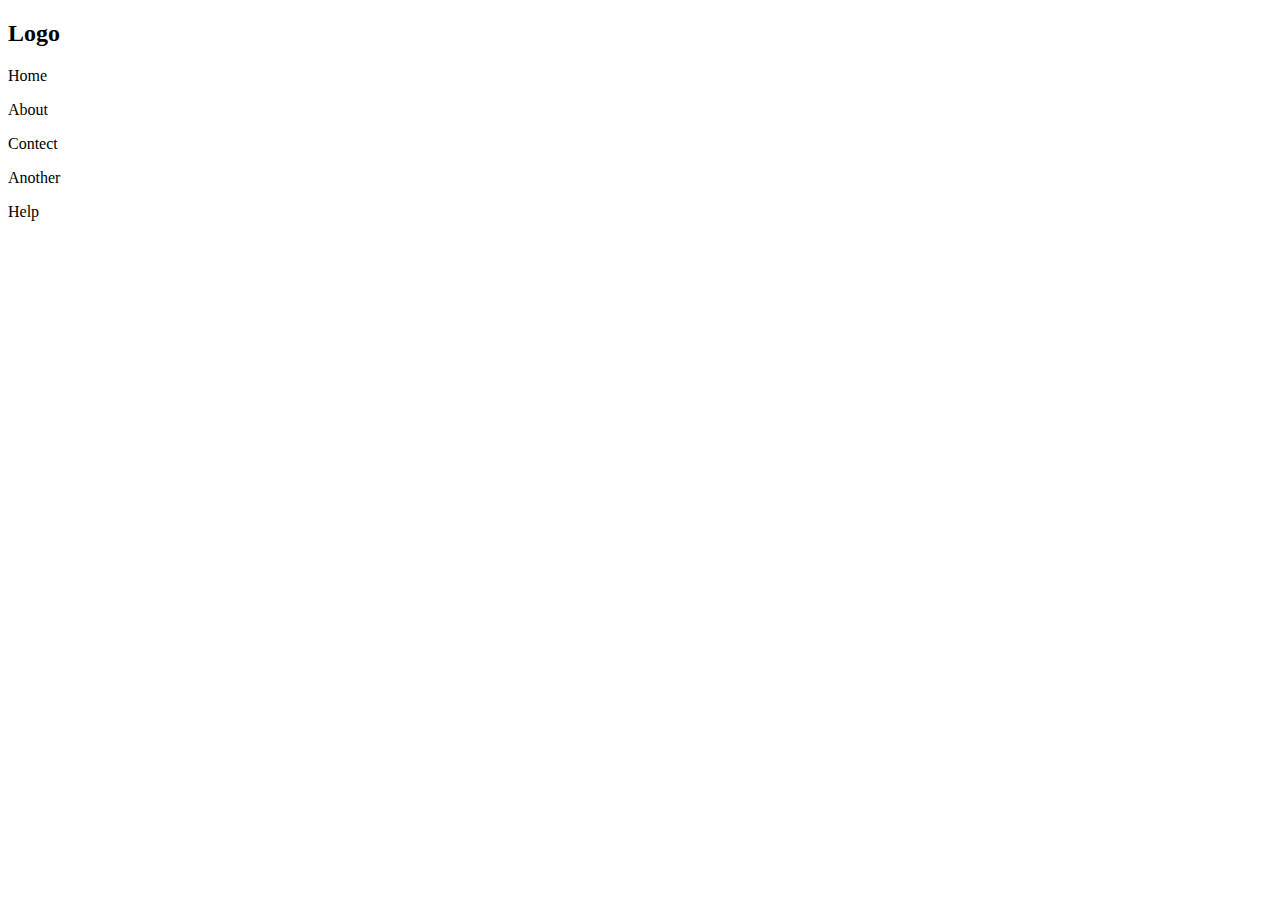
==== Navbar.html @ fcf515c1 "s" ====
<!DOCTYPE html>
<html lang="en">
<head>
    <meta charset="UTF-8">
    <meta name="viewport" content="width=device-width, initial-scale=1.0">
    <title>Document</title>
    <link rel="stylesheet" href="navbar.css">
</head>
<body>
    <div class="logo">
        <h2>Logo</h2>
    </div>
    <div>
        <p>Home</p>
        <p>About</p>
        <p>Contect</p>
        <p>Another</p>
        <p>Help</p>
    </div>
    <div class="menu-icon">
        
    </div>
</body>
</html>
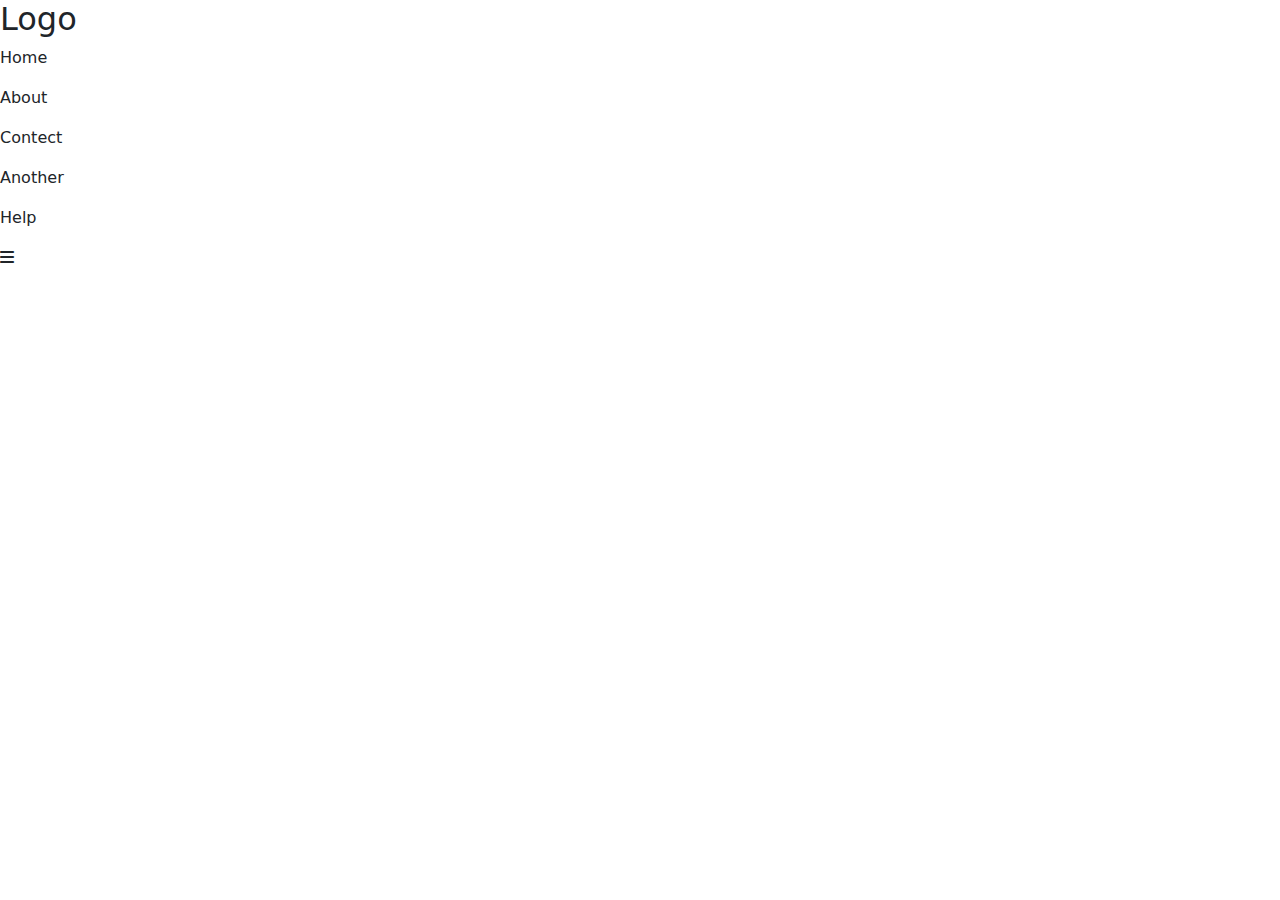
==== commit bab513b4: "link add" ====
--- a/Navbar.html
+++ b/Navbar.html
@@ -1,12 +1,14 @@
-<!DOCTYPE html>
+<!doctype html>
 <html lang="en">
-<head>
-    <meta charset="UTF-8">
-    <meta name="viewport" content="width=device-width, initial-scale=1.0">
-    <title>Document</title>
+  <head>
+    <meta charset="utf-8">
+    <meta name="viewport" content="width=device-width, initial-scale=1">
+    <title>Bootstrap demo</title>
     <link rel="stylesheet" href="navbar.css">
-</head>
-<body>
+    <link rel="stylesheet" href="https://cdnjs.cloudflare.com/ajax/libs/font-awesome/6.7.2/css/all.min.css" integrity="sha512-Evv84Mr4kqVGRNSgIGL/F/aIDqQb7xQ2vcrdIwxfjThSH8CSR7PBEakCr51Ck+w+/U6swU2Im1vVX0SVk9ABhg==" crossorigin="anonymous" referrerpolicy="no-referrer" />
+    <link href="https://cdn.jsdelivr.net/npm/bootstrap@5.3.3/dist/css/bootstrap.min.css" rel="stylesheet" integrity="sha384-QWTKZyjpPEjISv5WaRU9OFeRpok6YctnYmDr5pNlyT2bRjXh0JMhjY6hW+ALEwIH" crossorigin="anonymous">
+  </head>
+  <body>
     <div class="logo">
         <h2>Logo</h2>
     </div>
@@ -18,7 +20,8 @@
         <p>Help</p>
     </div>
     <div class="menu-icon">
-        
+        <i class="fa-solid fa-bars"></i>
     </div>
 </body>
+<script src="https://cdn.jsdelivr.net/npm/bootstrap@5.3.3/dist/js/bootstrap.bundle.min.js" integrity="sha384-YvpcrYf0tY3lHB60NNkmXc5s9fDVZLESaAA55NDzOxhy9GkcIdslK1eN7N6jIeHz" crossorigin="anonymous"></script>
 </html>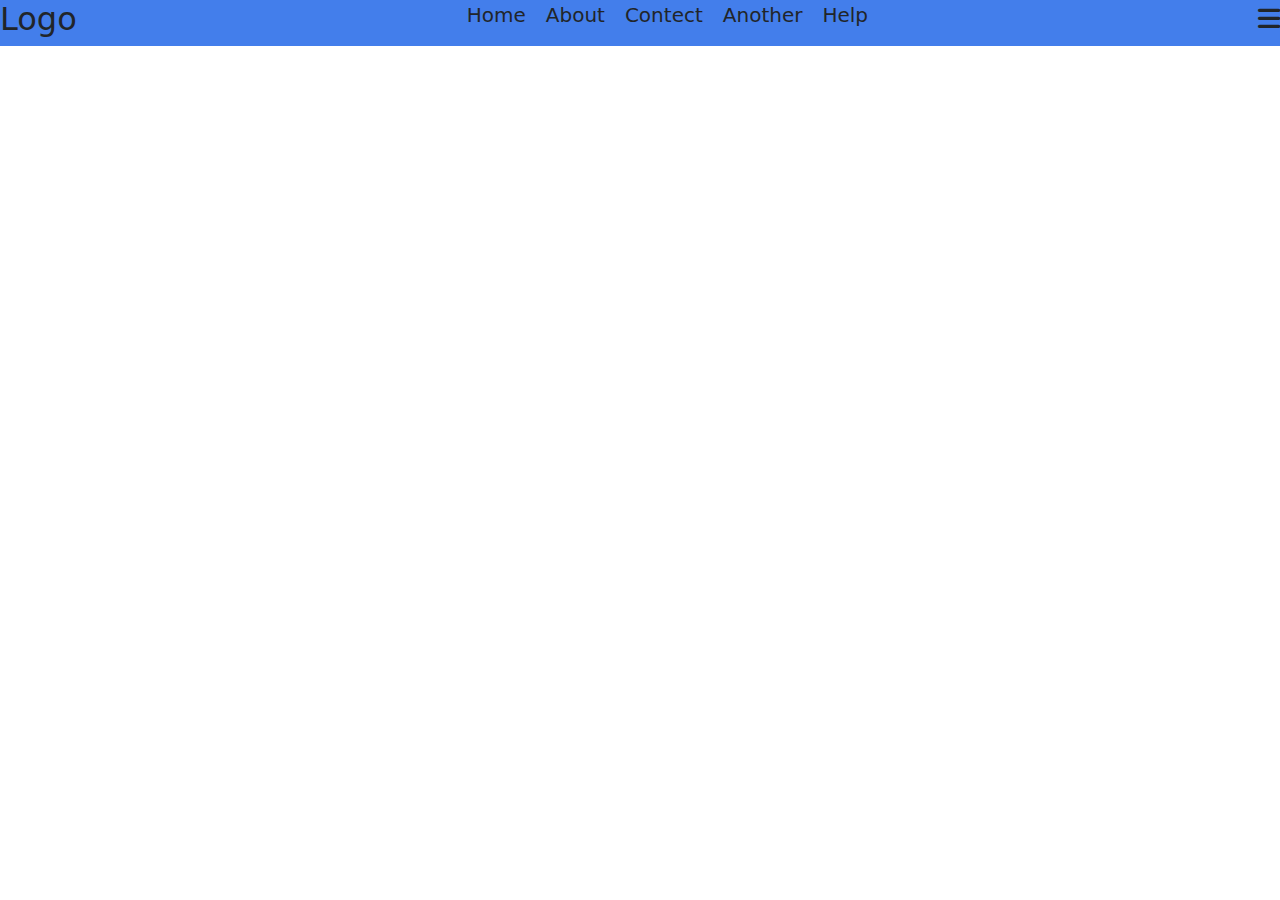
==== commit 17a4fd30: "add" ====
--- a/Navbar.html
+++ b/Navbar.html
@@ -4,23 +4,57 @@
     <meta charset="utf-8">
     <meta name="viewport" content="width=device-width, initial-scale=1">
     <title>Bootstrap demo</title>
-    <link rel="stylesheet" href="navbar.css">
     <link rel="stylesheet" href="https://cdnjs.cloudflare.com/ajax/libs/font-awesome/6.7.2/css/all.min.css" integrity="sha512-Evv84Mr4kqVGRNSgIGL/F/aIDqQb7xQ2vcrdIwxfjThSH8CSR7PBEakCr51Ck+w+/U6swU2Im1vVX0SVk9ABhg==" crossorigin="anonymous" referrerpolicy="no-referrer" />
     <link href="https://cdn.jsdelivr.net/npm/bootstrap@5.3.3/dist/css/bootstrap.min.css" rel="stylesheet" integrity="sha384-QWTKZyjpPEjISv5WaRU9OFeRpok6YctnYmDr5pNlyT2bRjXh0JMhjY6hW+ALEwIH" crossorigin="anonymous">
+    <style>
+        *{
+            padding: 0;
+            margin: 0;
+            box-sizing: border-box;
+        } 
+        .all{
+            display: flex;
+            justify-content: space-between;
+            background-color: rgb(67, 126, 235);
+        }
+        .logos{
+            display: flex;
+            gap: 20px;
+            font-size: 20px;
+        }
+        .menu-icon{
+            font-size: 1.6rem;
+            
+        }
+        
+        @media (max-width:600px) {
+            .logos{
+                position: absolute;
+                top: 60px;
+                left: 0px;
+                right: 0px;
+                flex-direction: column;
+                text-align: center;
+                background-color:rgb(67, 126, 235) ;
+            }
+        }
+    </style>
   </head>
   <body>
-    <div class="logo">
-        <h2>Logo</h2>
-    </div>
-    <div>
-        <p>Home</p>
-        <p>About</p>
-        <p>Contect</p>
-        <p>Another</p>
-        <p>Help</p>
-    </div>
-    <div class="menu-icon">
-        <i class="fa-solid fa-bars"></i>
+    <div class="all">
+        <div class="logo">
+            <h2>Logo</h2>
+        </div>
+        <div class="logos">
+            <p>Home</p>
+            <p>About</p>
+            <p>Contect</p>
+            <p>Another</p>
+            <p>Help</p>
+        </div>
+        <div class="menu-icon">
+            <i class="fa-solid fa-bars"></i>
+        </div>
     </div>
 </body>
 <script src="https://cdn.jsdelivr.net/npm/bootstrap@5.3.3/dist/js/bootstrap.bundle.min.js" integrity="sha384-YvpcrYf0tY3lHB60NNkmXc5s9fDVZLESaAA55NDzOxhy9GkcIdslK1eN7N6jIeHz" crossorigin="anonymous"></script>
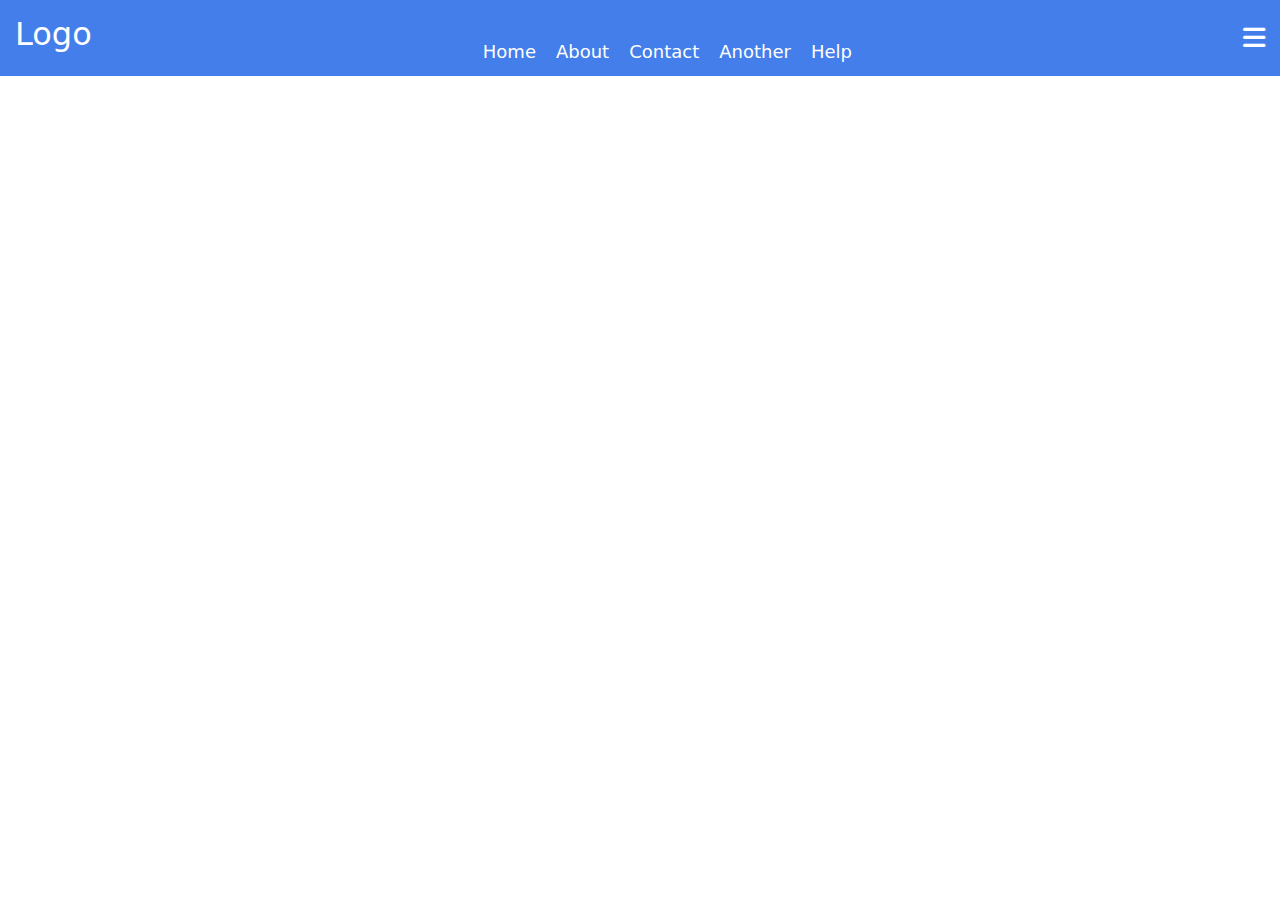
==== commit 36c9f0c4: "edit the code" ====
--- a/Navbar.html
+++ b/Navbar.html
@@ -1,61 +1,92 @@
 <!doctype html>
 <html lang="en">
-  <head>
+<head>
     <meta charset="utf-8">
     <meta name="viewport" content="width=device-width, initial-scale=1">
-    <title>Bootstrap demo</title>
+    <title>Bootstrap Navbar</title>
     <link rel="stylesheet" href="https://cdnjs.cloudflare.com/ajax/libs/font-awesome/6.7.2/css/all.min.css" integrity="sha512-Evv84Mr4kqVGRNSgIGL/F/aIDqQb7xQ2vcrdIwxfjThSH8CSR7PBEakCr51Ck+w+/U6swU2Im1vVX0SVk9ABhg==" crossorigin="anonymous" referrerpolicy="no-referrer" />
     <link href="https://cdn.jsdelivr.net/npm/bootstrap@5.3.3/dist/css/bootstrap.min.css" rel="stylesheet" integrity="sha384-QWTKZyjpPEjISv5WaRU9OFeRpok6YctnYmDr5pNlyT2bRjXh0JMhjY6hW+ALEwIH" crossorigin="anonymous">
     <style>
-        *{
+        * {
             padding: 0;
             margin: 0;
             box-sizing: border-box;
-        } 
-        .all{
+        }
+        .all {
             display: flex;
             justify-content: space-between;
+            align-items: center;
+            padding: 15px;
             background-color: rgb(67, 126, 235);
+            color: white;
         }
-        .logos{
+        .logos {
             display: flex;
             gap: 20px;
-            font-size: 20px;
+            font-size: 18px;
         }
-        .menu-icon{
+        .menu-icon {
             font-size: 1.6rem;
-            
+            cursor: pointer;
         }
-        
-        @media (max-width:600px) {
-            .logos{
+        @media (max-width: 600px) {
+            .logos {
+                display: none;
                 position: absolute;
                 top: 60px;
-                left: 0px;
-                right: 0px;
+                left: 0;
+                right: 0;
                 flex-direction: column;
                 text-align: center;
-                background-color:rgb(67, 126, 235) ;
+                background-color: rgb(67, 126, 235);
+                padding: 10px 0;
+            }
+            .menu-icon {
+                display: block;
             }
         }
+
+         
     </style>
-  </head>
-  <body>
+</head>
+<body>
     <div class="all">
         <div class="logo">
             <h2>Logo</h2>
         </div>
-        <div class="logos">
+        <div class="logos" id="logos">
             <p>Home</p>
             <p>About</p>
-            <p>Contect</p>
+            <p>Contact</p>
             <p>Another</p>
             <p>Help</p>
         </div>
-        <div class="menu-icon">
+        <div class="menu-icon" onclick="toggleMenu()">
             <i class="fa-solid fa-bars"></i>
         </div>
     </div>
+
+    <script>
+       /* function toggleMenu() {
+            let menu = document.getElementById("logos");
+            if (menu.style.display === "flex") {
+                menu.style.display = "none";
+            } else {
+                menu.style.display = "flex";
+            }
+        }*/
+
+        let menu = document.getElementById("logos")
+        menu.style.maxHeight = "0px"
+
+        function Navbar(){
+            if(menu.style.maxHeight = "0px"){
+            }else{
+                menu.style.maxHeight = "0px"
+            }
+        }
+    </script>
+
+    <script src="https://cdn.jsdelivr.net/npm/bootstrap@5.3.3/dist/js/bootstrap.bundle.min.js" integrity="sha384-YvpcrYf0tY3lHB60NNkmXc5s9fDVZLESaAA55NDzOxhy9GkcIdslK1eN7N6jIeHz" crossorigin="anonymous"></script>
 </body>
-<script src="https://cdn.jsdelivr.net/npm/bootstrap@5.3.3/dist/js/bootstrap.bundle.min.js" integrity="sha384-YvpcrYf0tY3lHB60NNkmXc5s9fDVZLESaAA55NDzOxhy9GkcIdslK1eN7N6jIeHz" crossorigin="anonymous"></script>
-</html>+</html>
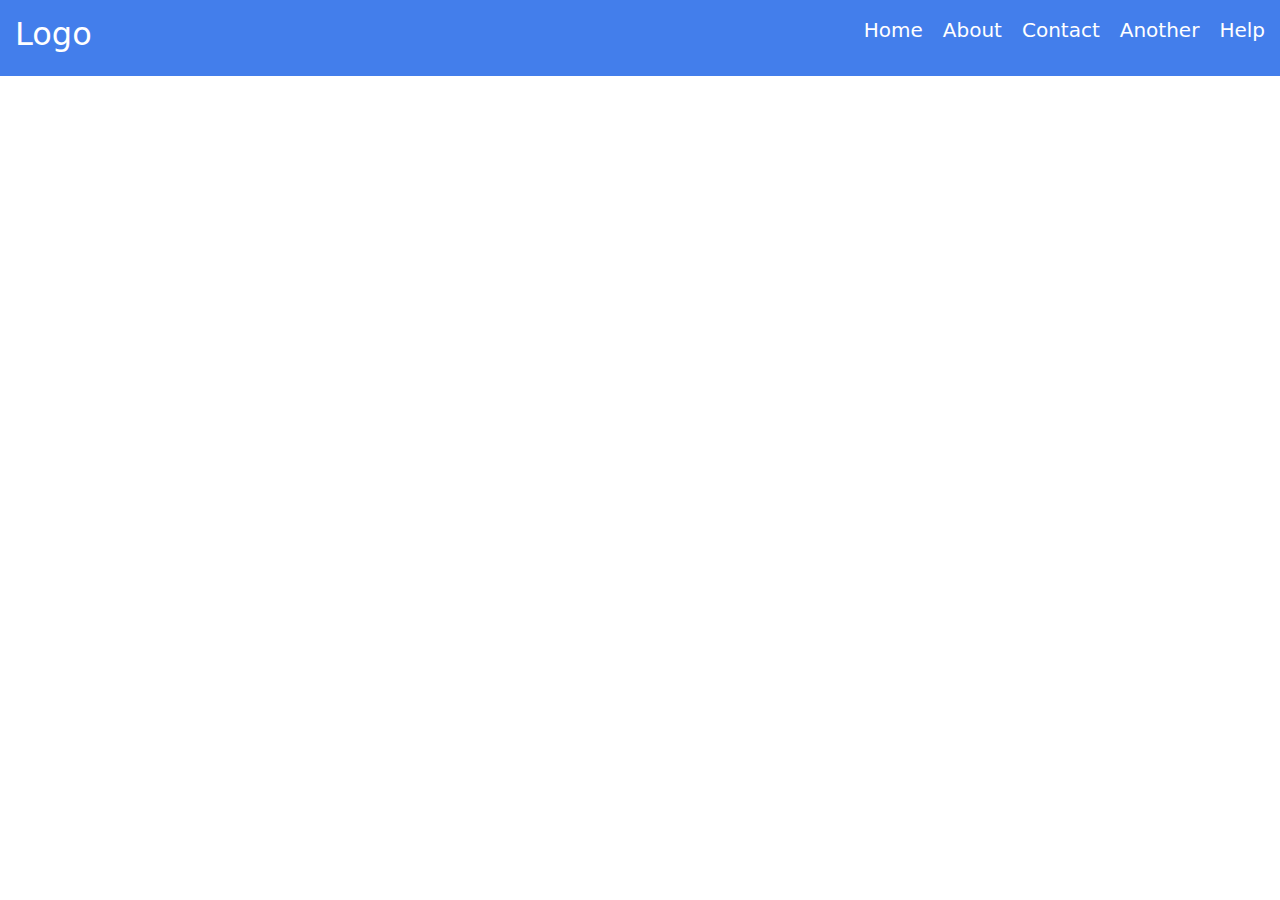
==== commit 9f2cf78f: "edit" ====
--- a/Navbar.html
+++ b/Navbar.html
@@ -23,11 +23,12 @@
         .logos {
             display: flex;
             gap: 20px;
-            font-size: 18px;
+            font-size: 20px;
         }
         .menu-icon {
             font-size: 1.6rem;
             cursor: pointer;
+            display: none;
         }
         @media (max-width: 600px) {
             .logos {
@@ -45,8 +46,6 @@
                 display: block;
             }
         }
-
-         
     </style>
 </head>
 <body>
@@ -54,37 +53,30 @@
         <div class="logo">
             <h2>Logo</h2>
         </div>
-        <div class="logos" id="logos">
+        <div class="logos" id="logos_value">
             <p>Home</p>
             <p>About</p>
             <p>Contact</p>
             <p>Another</p>
             <p>Help</p>
         </div>
-        <div class="menu-icon" onclick="toggleMenu()">
+        <div class="menu-icon" onclick="Menu_nav()">
             <i class="fa-solid fa-bars"></i>
         </div>
     </div>
 
     <script>
-       /* function toggleMenu() {
-            let menu = document.getElementById("logos");
+        function Menu_nav() {
+            let menu = document.getElementById("logos_value");
             if (menu.style.display === "flex") {
                 menu.style.display = "none";
             } else {
                 menu.style.display = "flex";
             }
-        }*/
+        }
 
-        let menu = document.getElementById("logos")
-        menu.style.maxHeight = "0px"
 
-        function Navbar(){
-            if(menu.style.maxHeight = "0px"){
-            }else{
-                menu.style.maxHeight = "0px"
-            }
-        }
+        
     </script>
 
     <script src="https://cdn.jsdelivr.net/npm/bootstrap@5.3.3/dist/js/bootstrap.bundle.min.js" integrity="sha384-YvpcrYf0tY3lHB60NNkmXc5s9fDVZLESaAA55NDzOxhy9GkcIdslK1eN7N6jIeHz" crossorigin="anonymous"></script>
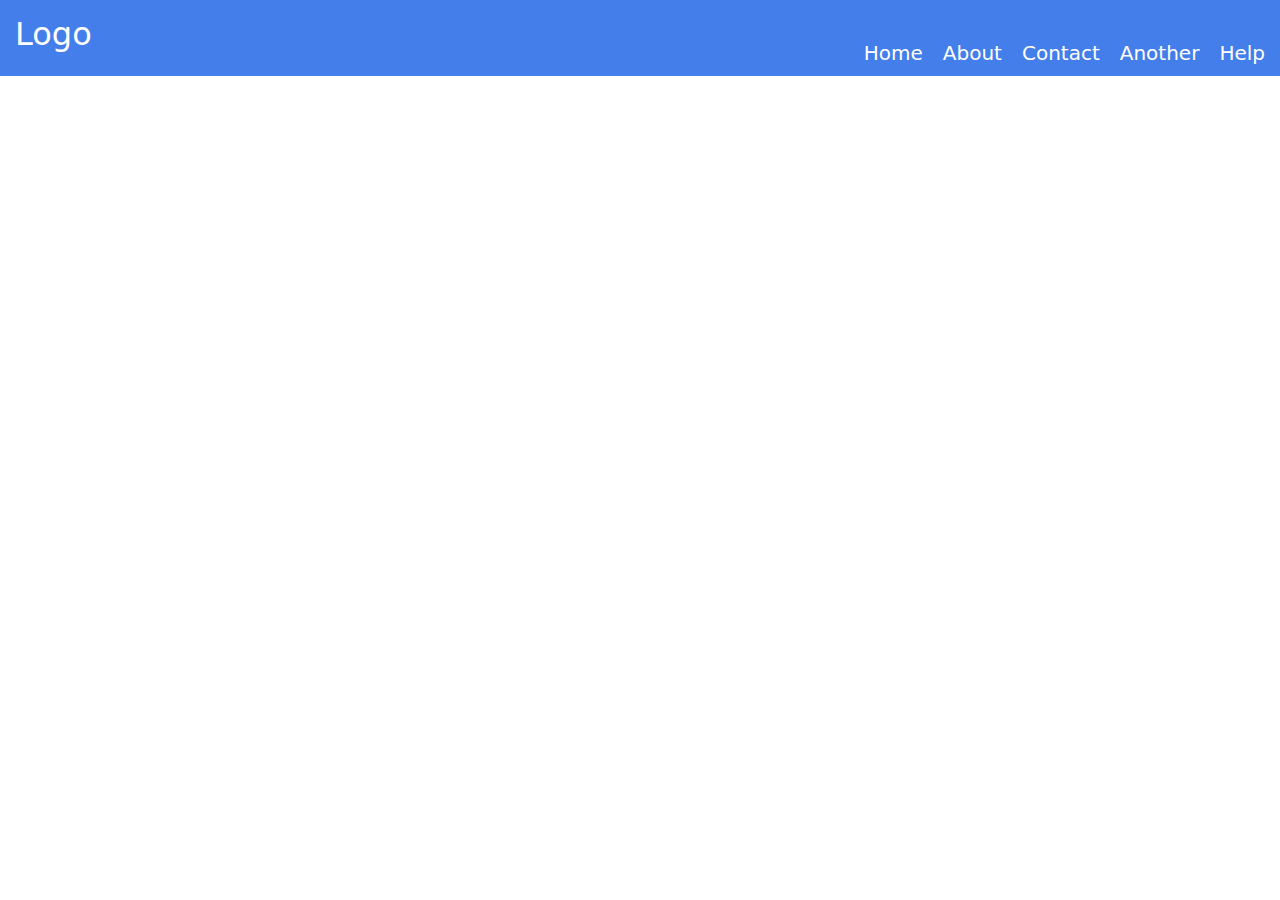
==== commit 80a2d014: "cold" ====
--- a/Navbar.html
+++ b/Navbar.html
@@ -1,17 +1,22 @@
 <!doctype html>
 <html lang="en">
+
 <head>
     <meta charset="utf-8">
     <meta name="viewport" content="width=device-width, initial-scale=1">
     <title>Bootstrap Navbar</title>
-    <link rel="stylesheet" href="https://cdnjs.cloudflare.com/ajax/libs/font-awesome/6.7.2/css/all.min.css" integrity="sha512-Evv84Mr4kqVGRNSgIGL/F/aIDqQb7xQ2vcrdIwxfjThSH8CSR7PBEakCr51Ck+w+/U6swU2Im1vVX0SVk9ABhg==" crossorigin="anonymous" referrerpolicy="no-referrer" />
-    <link href="https://cdn.jsdelivr.net/npm/bootstrap@5.3.3/dist/css/bootstrap.min.css" rel="stylesheet" integrity="sha384-QWTKZyjpPEjISv5WaRU9OFeRpok6YctnYmDr5pNlyT2bRjXh0JMhjY6hW+ALEwIH" crossorigin="anonymous">
+    <link rel="stylesheet" href="https://cdnjs.cloudflare.com/ajax/libs/font-awesome/6.7.2/css/all.min.css"
+        integrity="sha512-Evv84Mr4kqVGRNSgIGL/F/aIDqQb7xQ2vcrdIwxfjThSH8CSR7PBEakCr51Ck+w+/U6swU2Im1vVX0SVk9ABhg=="
+        crossorigin="anonymous" referrerpolicy="no-referrer" />
+    <link href="https://cdn.jsdelivr.net/npm/bootstrap@5.3.3/dist/css/bootstrap.min.css" rel="stylesheet"
+        integrity="sha384-QWTKZyjpPEjISv5WaRU9OFeRpok6YctnYmDr5pNlyT2bRjXh0JMhjY6hW+ALEwIH" crossorigin="anonymous">
     <style>
         * {
             padding: 0;
             margin: 0;
             box-sizing: border-box;
         }
+
         .all {
             display: flex;
             justify-content: space-between;
@@ -20,16 +25,19 @@
             background-color: rgb(67, 126, 235);
             color: white;
         }
+
         .logos {
             display: flex;
             gap: 20px;
             font-size: 20px;
         }
+
         .menu-icon {
             font-size: 1.6rem;
             cursor: pointer;
             display: none;
         }
+
         @media (max-width: 600px) {
             .logos {
                 display: none;
@@ -42,12 +50,14 @@
                 background-color: rgb(67, 126, 235);
                 padding: 10px 0;
             }
+
             .menu-icon {
                 display: block;
             }
         }
     </style>
 </head>
+
 <body>
     <div class="all">
         <div class="logo">
@@ -66,6 +76,18 @@
     </div>
 
     <script>
+        let menu = document.getElementById("logos_value");
+        menu.style.maxHeight = "0px"
+        function menus() {
+            if(menu.style.maxHeight === "300px"){
+                menu.style.maxHeight = "0px"
+            }else{
+                menu.style.maxHeight = "0px"
+            }
+        }
+
+
+
         function Menu_nav() {
             let menu = document.getElementById("logos_value");
             if (menu.style.display === "flex") {
@@ -73,12 +95,12 @@
             } else {
                 menu.style.display = "flex";
             }
-        }
-
-
-        
+        } 
     </script>
 
-    <script src="https://cdn.jsdelivr.net/npm/bootstrap@5.3.3/dist/js/bootstrap.bundle.min.js" integrity="sha384-YvpcrYf0tY3lHB60NNkmXc5s9fDVZLESaAA55NDzOxhy9GkcIdslK1eN7N6jIeHz" crossorigin="anonymous"></script>
+    <script src="https://cdn.jsdelivr.net/npm/bootstrap@5.3.3/dist/js/bootstrap.bundle.min.js"
+        integrity="sha384-YvpcrYf0tY3lHB60NNkmXc5s9fDVZLESaAA55NDzOxhy9GkcIdslK1eN7N6jIeHz"
+        crossorigin="anonymous"></script>
 </body>
-</html>
+
+</html>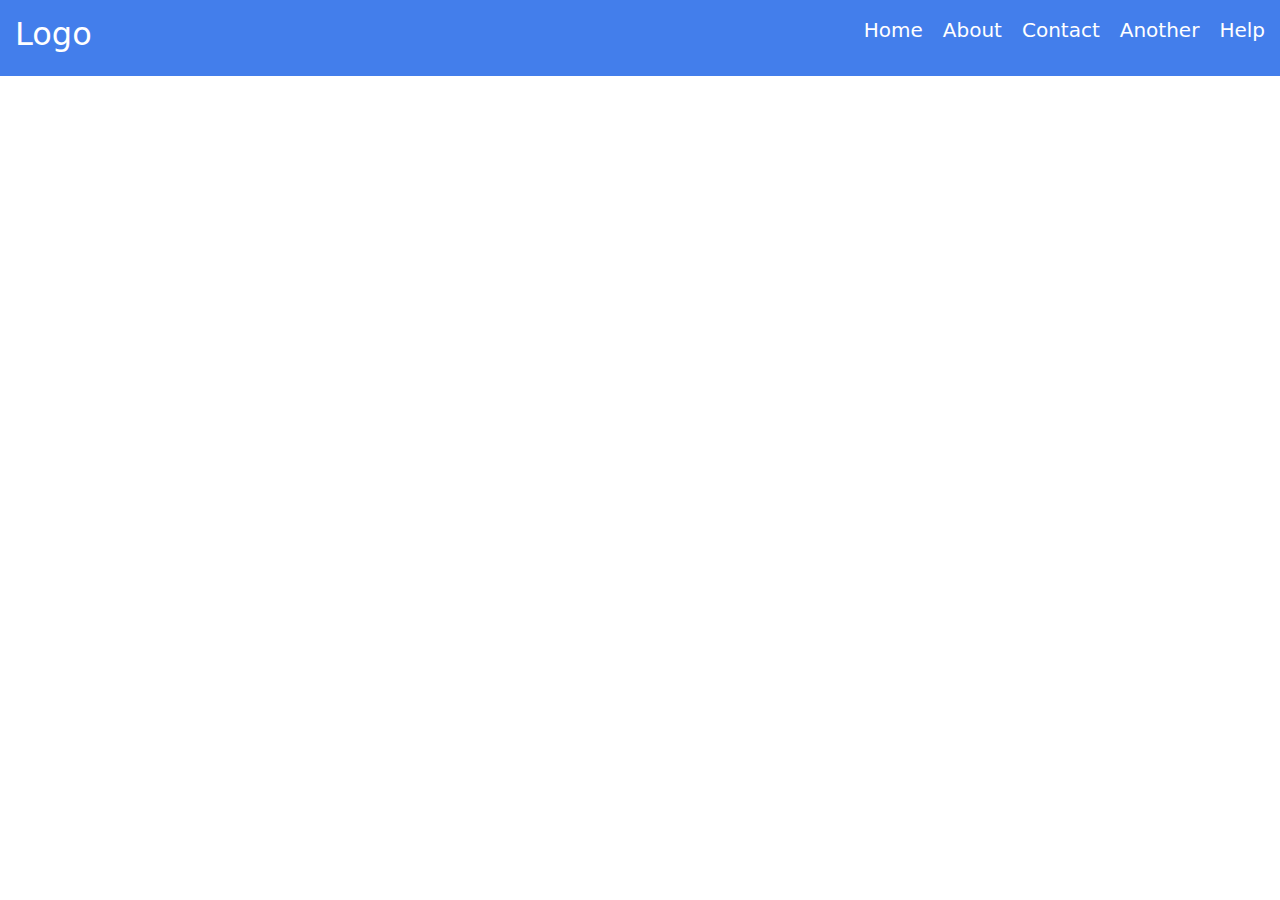
==== commit 333279b4: "add the new task" ====
--- a/Navbar.html
+++ b/Navbar.html
@@ -30,6 +30,7 @@
             display: flex;
             gap: 20px;
             font-size: 20px;
+            transition: all 10ms ease-in-out;  
         }
 
         .menu-icon {
@@ -76,18 +77,6 @@
     </div>
 
     <script>
-        let menu = document.getElementById("logos_value");
-        menu.style.maxHeight = "0px"
-        function menus() {
-            if(menu.style.maxHeight === "300px"){
-                menu.style.maxHeight = "0px"
-            }else{
-                menu.style.maxHeight = "0px"
-            }
-        }
-
-
-
         function Menu_nav() {
             let menu = document.getElementById("logos_value");
             if (menu.style.display === "flex") {
@@ -95,7 +84,7 @@
             } else {
                 menu.style.display = "flex";
             }
-        } 
+        }
     </script>
 
     <script src="https://cdn.jsdelivr.net/npm/bootstrap@5.3.3/dist/js/bootstrap.bundle.min.js"
@@ -103,4 +92,4 @@
         crossorigin="anonymous"></script>
 </body>
 
-</html>+</html>
